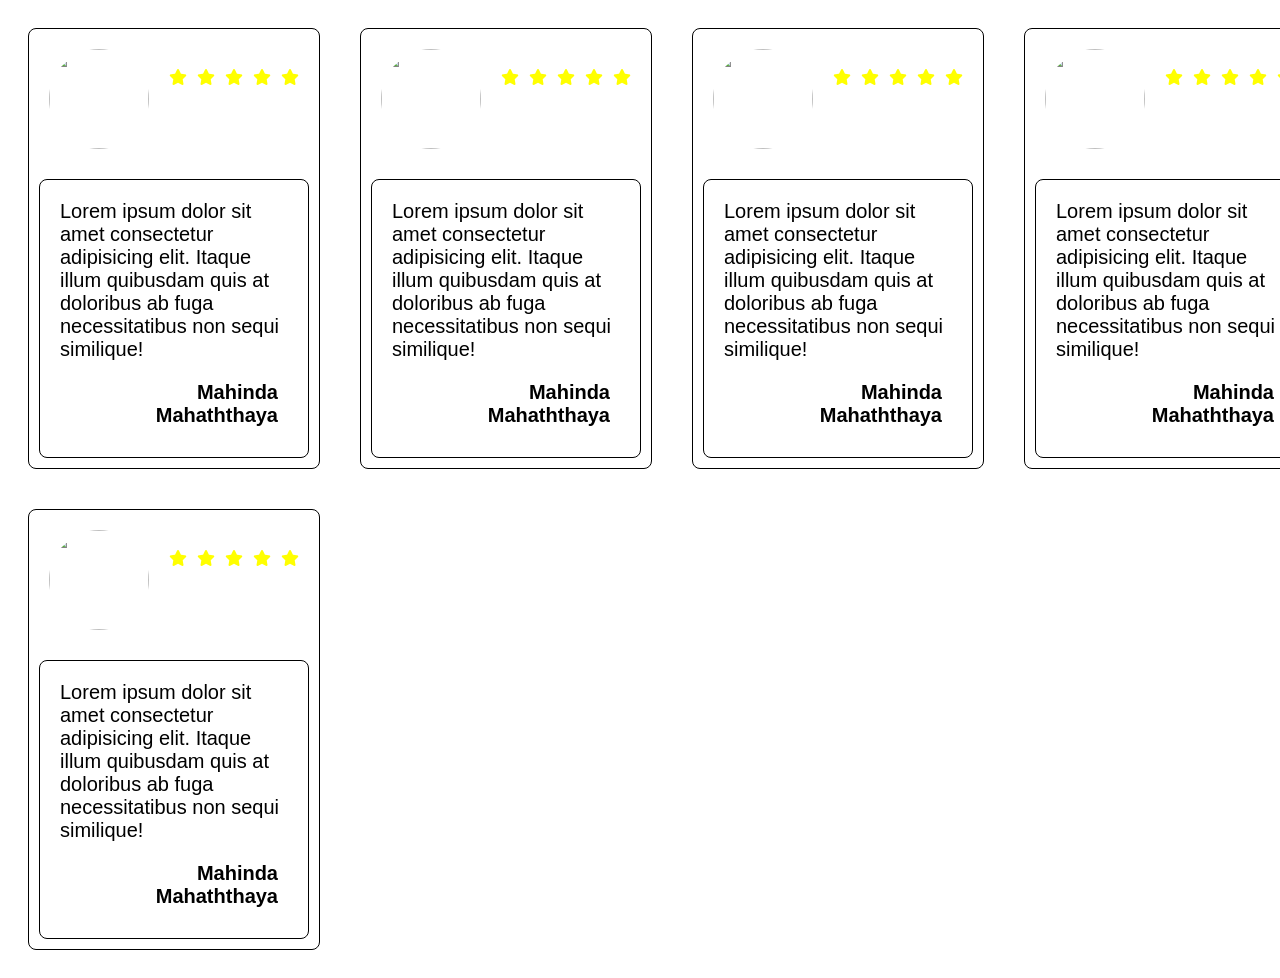
==== day23/Ex/ex1.html @ 9745ff95 "Ex-1 Complete" ====
<!DOCTYPE html>
<html lang="en">
<head>
    <meta charset="UTF-8">
    <meta name="viewport" content="width=device-width, initial-scale=1.0">
    <title>Document</title>
    <link rel="stylesheet" href="https://cdnjs.cloudflare.com/ajax/libs/font-awesome/6.5.1/css/all.min.css" integrity="sha512-DTOQO9RWCH3ppGqcWaEA1BIZOC6xxalwEsw9c2QQeAIftl+Vegovlnee1c9QX4TctnWMn13TZye+giMm8e2LwA==" crossorigin="anonymous" referrerpolicy="no-referrer" />

    <style>
        .card :first-child{
            display: flex;
            justify-content: space-between;
        }

        .card{
            border: 1px solid black;
            border-radius: 8px;
            margin: 20px;
        }

        .star{
            display: flex;
            gap: 10px;
            margin-top: 40px;
            margin-right: 20px;
        }

        .card img{
            width: 100px;
            height: 100px;
            border-radius: 60%;
            margin: 20px;
        }

        .card p{
            text-align: left;
            margin: 10px;
            font-size: 20px;
            font-family: "Arial";
        }

        .card > :nth-child(2){
            border: 1px solid black;
            padding: 10px;
            margin: 10px;
            border-radius: 8px;
        }

        .card h2{
            margin: 20px;
            font-size: 20px;
            font-family: "Arial";
            text-align: right;
            font-weight: 600;
        }

        .Card_set{
            display: grid;
            grid-template-columns: repeat(6, 1fr);
        }

        i{
            color: yellow;
        }

        @media screen and (max-width: 1399px){
            .Card_set{
                grid-template-columns: repeat(5, 1fr);
            }
        }

        @media screen and (max-width: 1199px){
            .Card_set{
                grid-template-columns: repeat(4, 1fr);
            }
        }

        @media screen and (max-width: 991px){
            .Card_set{
                grid-template-columns: repeat(3, 1fr);
            }
        }

        @media screen and (max-width: 767px){
            .Card_set{
                grid-template-columns: repeat(2, 1fr);
            }
        }

        @media screen and (max-width: 575px){
            .Card_set{
                grid-template-columns: repeat(1, 1fr);
            }
        }

    </style>

</head>
<body>
    <!-- <i class="fa-solid fa-star"></i> -->

    <div class="Card_set">

        <div class="card">
            <div>
                <img src="https://pm1.aminoapps.com/6284/07a71080390d3f9af71c7a98d1302e4578d6704b_00.jpg" alt="">
                <div class="star">
                    <i class="fa-solid fa-star"></i>
                    <i class="fa-solid fa-star"></i>
                    <i class="fa-solid fa-star"></i>
                    <i class="fa-solid fa-star"></i>
                    <i class="fa-solid fa-star"></i>
                </div>
            </div>
            <div>
                <p>
                    Lorem ipsum dolor sit amet consectetur adipisicing elit. Itaque illum quibusdam quis at doloribus ab fuga necessitatibus non sequi similique!
                </p>
                <h2>Mahinda Mahaththaya</h2>
            </div>
        </div>

        <div class="card">
            <div>
                <img src="https://pm1.aminoapps.com/6284/07a71080390d3f9af71c7a98d1302e4578d6704b_00.jpg" alt="">
                <div class="star">
                    <i class="fa-solid fa-star"></i>
                    <i class="fa-solid fa-star"></i>
                    <i class="fa-solid fa-star"></i>
                    <i class="fa-solid fa-star"></i>
                    <i class="fa-solid fa-star"></i>
                </div>
            </div>
            <div>
                <p>
                    Lorem ipsum dolor sit amet consectetur adipisicing elit. Itaque illum quibusdam quis at doloribus ab fuga necessitatibus non sequi similique!
                </p>
                <h2>Mahinda Mahaththaya</h2>
            </div>
        </div>

        <div class="card">
            <div>
                <img src="https://pm1.aminoapps.com/6284/07a71080390d3f9af71c7a98d1302e4578d6704b_00.jpg" alt="">
                <div class="star">
                    <i class="fa-solid fa-star"></i>
                    <i class="fa-solid fa-star"></i>
                    <i class="fa-solid fa-star"></i>
                    <i class="fa-solid fa-star"></i>
                    <i class="fa-solid fa-star"></i>
                </div>
            </div>
            <div>
                <p>
                    Lorem ipsum dolor sit amet consectetur adipisicing elit. Itaque illum quibusdam quis at doloribus ab fuga necessitatibus non sequi similique!
                </p>
                <h2>Mahinda Mahaththaya</h2>
            </div>
        </div>

        <div class="card">
            <div>
                <img src="https://pm1.aminoapps.com/6284/07a71080390d3f9af71c7a98d1302e4578d6704b_00.jpg" alt="">
                <div class="star">
                    <i class="fa-solid fa-star"></i>
                    <i class="fa-solid fa-star"></i>
                    <i class="fa-solid fa-star"></i>
                    <i class="fa-solid fa-star"></i>
                    <i class="fa-solid fa-star"></i>
                </div>
            </div>
            <div>
                <p>
                    Lorem ipsum dolor sit amet consectetur adipisicing elit. Itaque illum quibusdam quis at doloribus ab fuga necessitatibus non sequi similique!
                </p>
                <h2>Mahinda Mahaththaya</h2>
            </div>
        </div>

        <div class="card">
            <div>
                <img src="https://pm1.aminoapps.com/6284/07a71080390d3f9af71c7a98d1302e4578d6704b_00.jpg" alt="">
                <div class="star">
                    <i class="fa-solid fa-star"></i>
                    <i class="fa-solid fa-star"></i>
                    <i class="fa-solid fa-star"></i>
                    <i class="fa-solid fa-star"></i>
                    <i class="fa-solid fa-star"></i>
                </div>
            </div>
            <div>
                <p>
                    Lorem ipsum dolor sit amet consectetur adipisicing elit. Itaque illum quibusdam quis at doloribus ab fuga necessitatibus non sequi similique!
                </p>
                <h2>Mahinda Mahaththaya</h2>
            </div>
        </div>

        <div class="card">
            <div>
                <img src="https://pm1.aminoapps.com/6284/07a71080390d3f9af71c7a98d1302e4578d6704b_00.jpg" alt="">
                <div class="star">
                    <i class="fa-solid fa-star"></i>
                    <i class="fa-solid fa-star"></i>
                    <i class="fa-solid fa-star"></i>
                    <i class="fa-solid fa-star"></i>
                    <i class="fa-solid fa-star"></i>
                </div>
            </div>
            <div>
                <p>
                    Lorem ipsum dolor sit amet consectetur adipisicing elit. Itaque illum quibusdam quis at doloribus ab fuga necessitatibus non sequi similique!
                </p>
                <h2>Mahinda Mahaththaya</h2>
            </div>
        </div>

    </div>
</body>
</html>
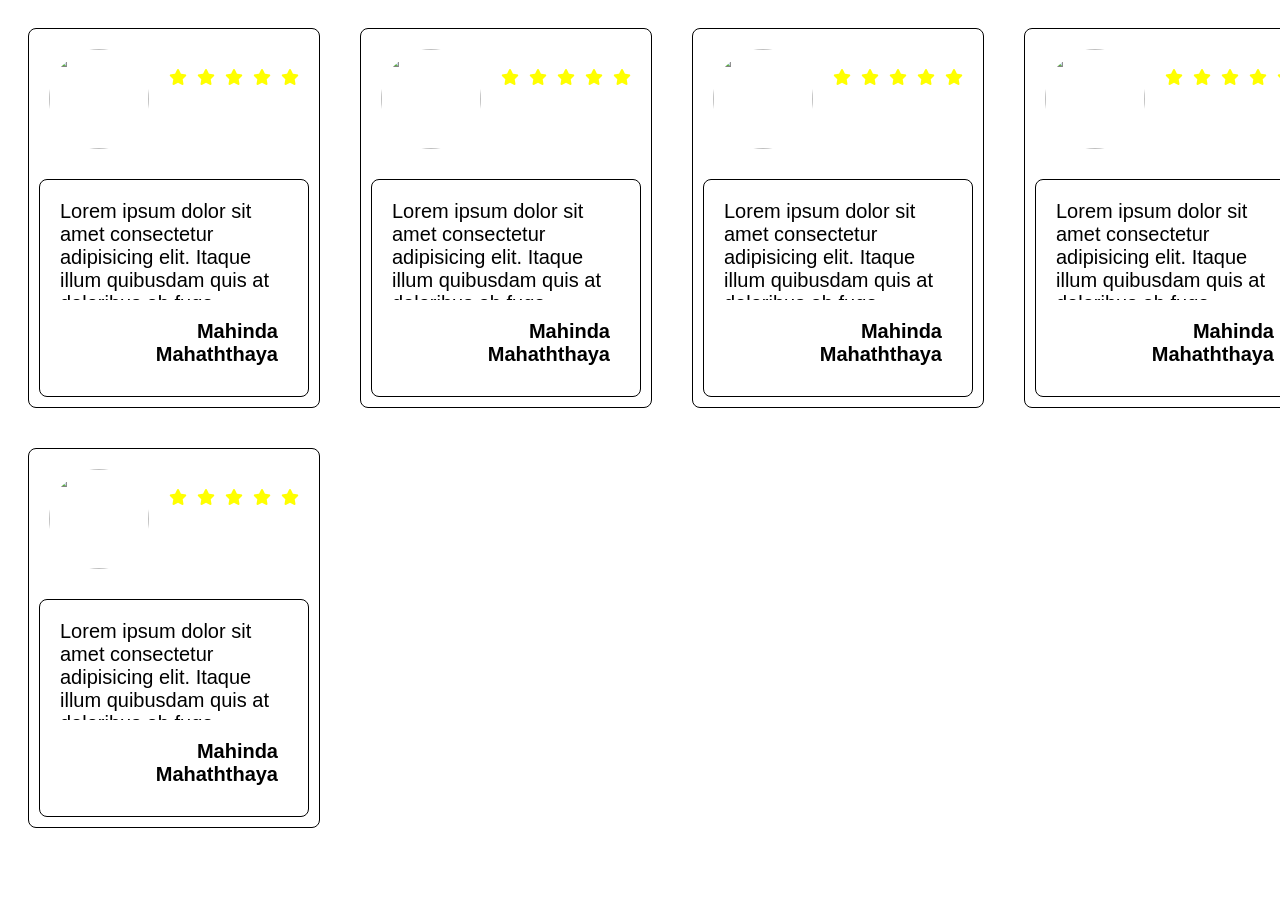
==== commit 85bcf9f1: "Ex-2 Complete" ====
--- a/day23/Ex/ex1.html
+++ b/day23/Ex/ex1.html
@@ -37,6 +37,8 @@
             margin: 10px;
             font-size: 20px;
             font-family: "Arial";
+            height: 100px;
+            overflow-y: scroll;
         }
 
         .card > :nth-child(2){
